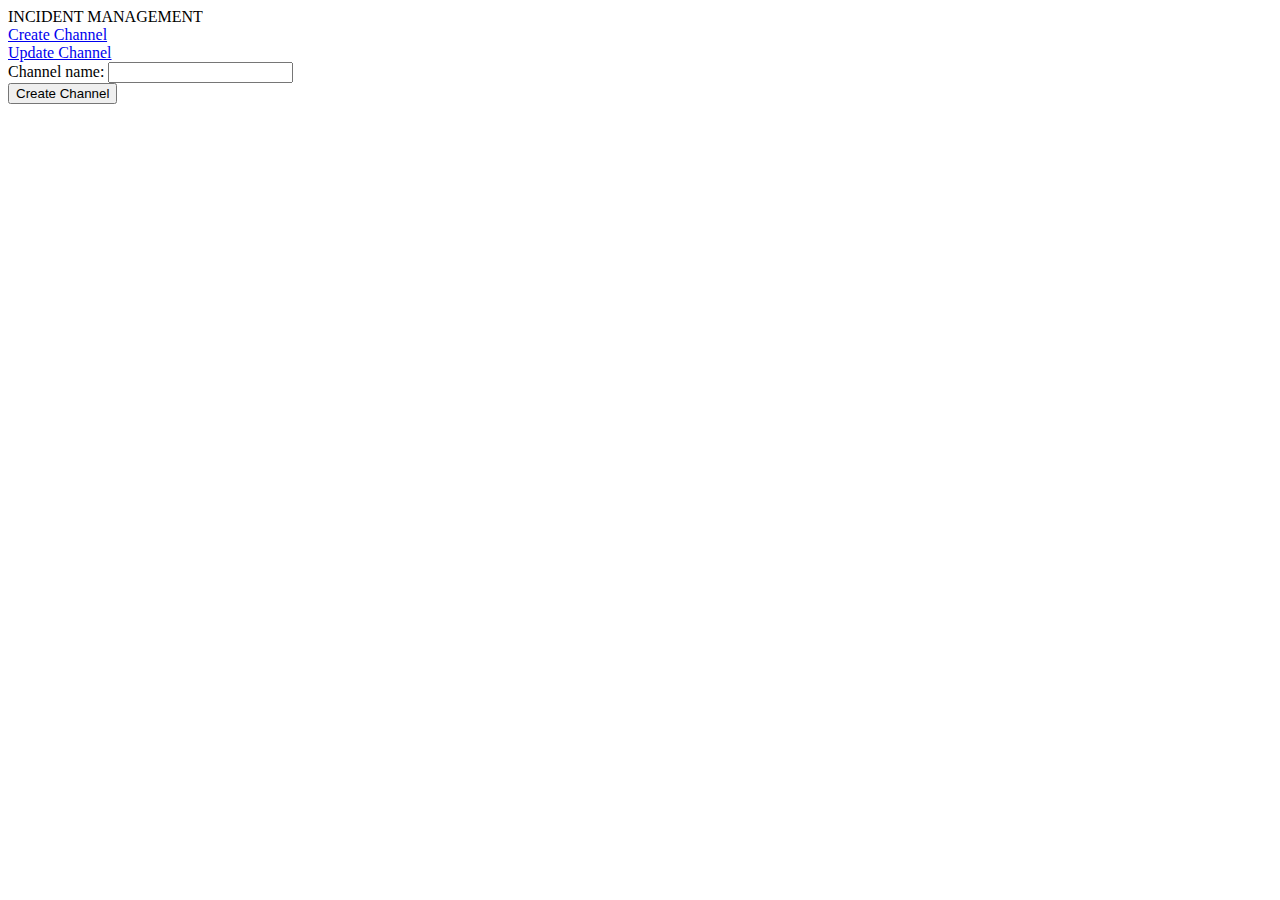
==== src/main/resources/templates/create.html @ 5afd43fd "Basic form is done" ====
<html>
<head>
  <link rel="stylesheet" href="style.css">
</head>
<body>
  <div class="container">
    <div class="header">
      <div class="title">INCIDENT MANAGEMENT</div>
      <div class="tab"><a href="create">Create Channel</a></div>
      <div class="tab"><a href="update">Update Channel</a></div>
    </div>
    <div class="main">
      <form class="formContainer">
        <div class="formRow">
          <label>Channel name:</label>
          <input type="text" value="">
        </div>
        <div class="formRow">
          <input type="button" value="Create Channel">
        </div>
    </div>
  </div>
</body>
</html>
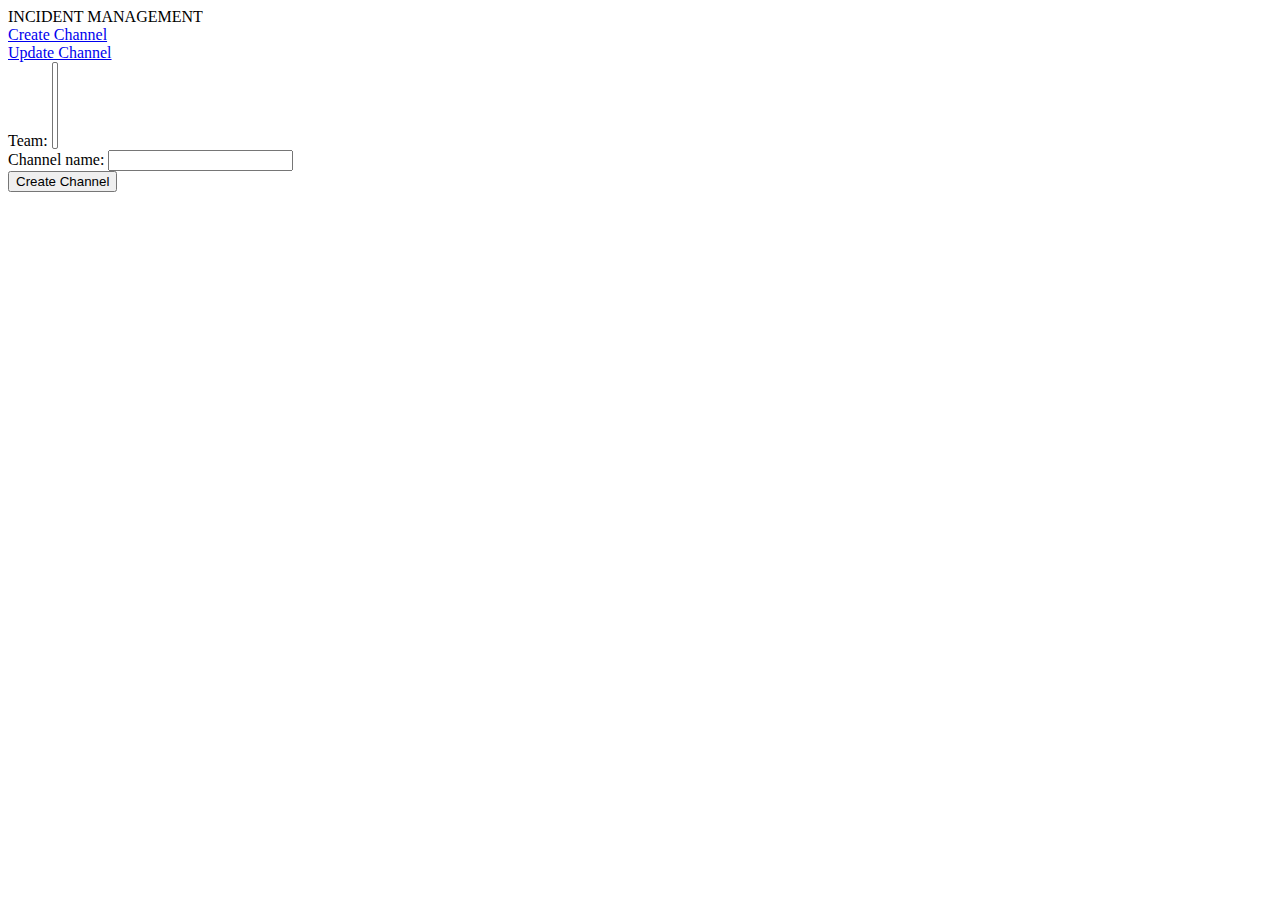
==== commit fe2d60ae: "Got access to JWT, but it doesn't work because of https://stackoverflow.com/questions/66861040/azure" ====
--- a/src/main/resources/templates/create.html
+++ b/src/main/resources/templates/create.html
@@ -3,22 +3,30 @@
   <link rel="stylesheet" href="style.css">
 </head>
 <body>
-  <div class="container">
-    <div class="header">
-      <div class="title">INCIDENT MANAGEMENT</div>
-      <div class="tab"><a href="create">Create Channel</a></div>
-      <div class="tab"><a href="update">Update Channel</a></div>
-    </div>
-    <div class="main">
-      <form class="formContainer">
-        <div class="formRow">
-          <label>Channel name:</label>
-          <input type="text" value="">
-        </div>
-        <div class="formRow">
-          <input type="button" value="Create Channel">
-        </div>
-    </div>
+<div class="container">
+  <div class="header">
+    <div class="title">INCIDENT MANAGEMENT</div>
+    <div class="tab"><a href="create">Create Channel</a></div>
+    <div class="tab"><a href="update">Update Channel</a></div>
   </div>
+  <div class="main">
+    <form class="formContainer" action="#" th:action="@{/create}" method="post">
+      <div class="formRow">
+        <label>Team:</label>
+        <select size="5" id="team">
+          <option th:each="team: ${teams}" th:value="${team.internalId}" th:text="${team.displayName}">
+          </option>
+        </select>
+      </div>
+      <div class="formRow">
+        <label>Channel name:</label>
+        <input type="text" value="" name="channel">
+      </div>
+      <div class="formRow">
+        <input type="submit" value="Create Channel">
+      </div>
+    </form>
+  </div>
+</div>
 </body>
 </html>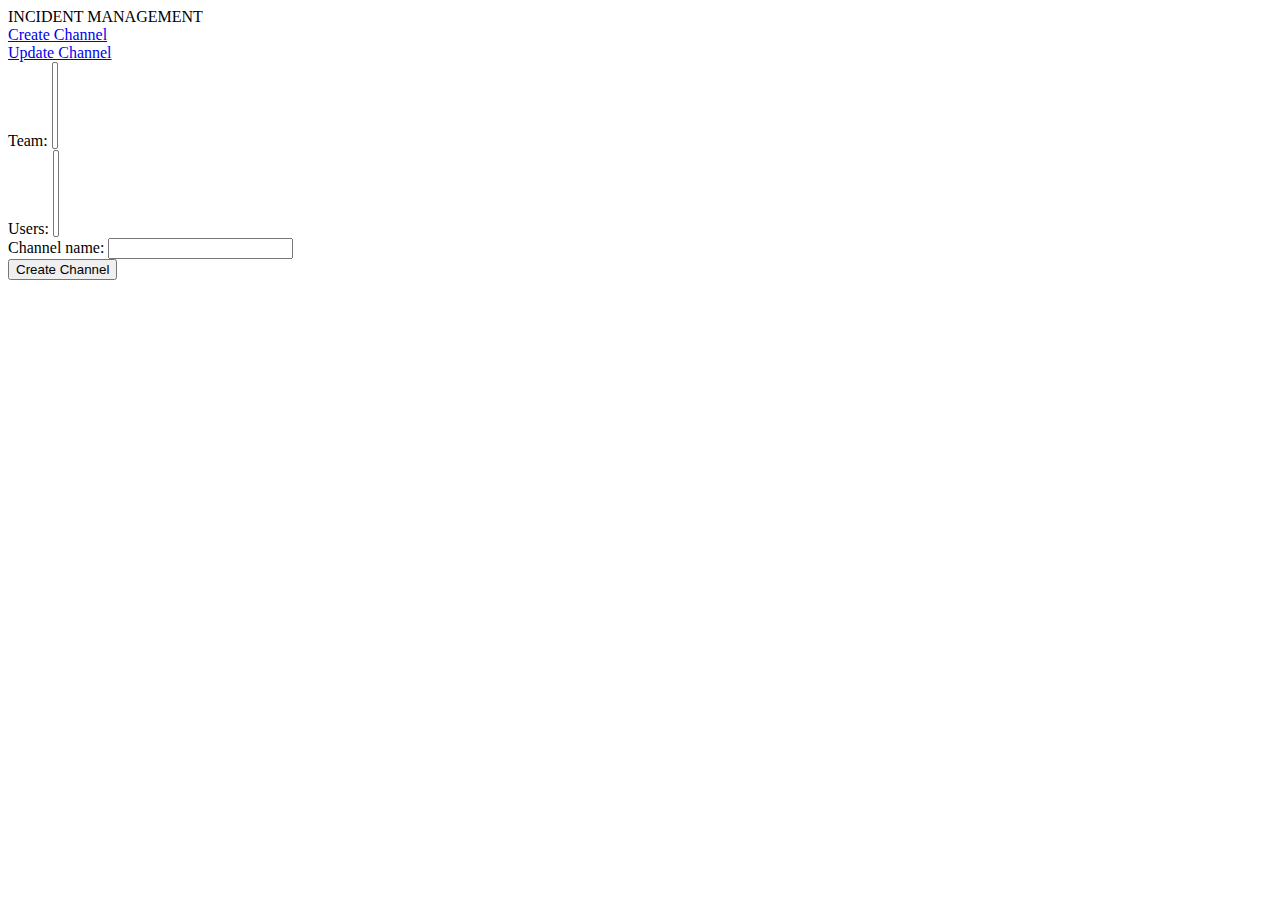
==== commit aff3ce24: "Allowed team and users to be selected" ====
--- a/src/main/resources/templates/create.html
+++ b/src/main/resources/templates/create.html
@@ -13,8 +13,15 @@
     <form class="formContainer" action="#" th:action="@{/create}" method="post">
       <div class="formRow">
         <label>Team:</label>
-        <select size="5" id="team">
-          <option th:each="team: ${teams}" th:value="${team.internalId}" th:text="${team.displayName}">
+        <select size="5" name="team">
+          <option th:each="team: ${teams}" th:value="${team.id}" th:text="${team.displayName}">
+          </option>
+        </select>
+      </div>
+      <div class="formRow">
+        <label>Users:</label>
+        <select size="5" name="user" multiple>
+          <option th:each="user: ${users}" th:value="${user.userPrincipalName}" th:text="${user.userPrincipalName}">
           </option>
         </select>
       </div>
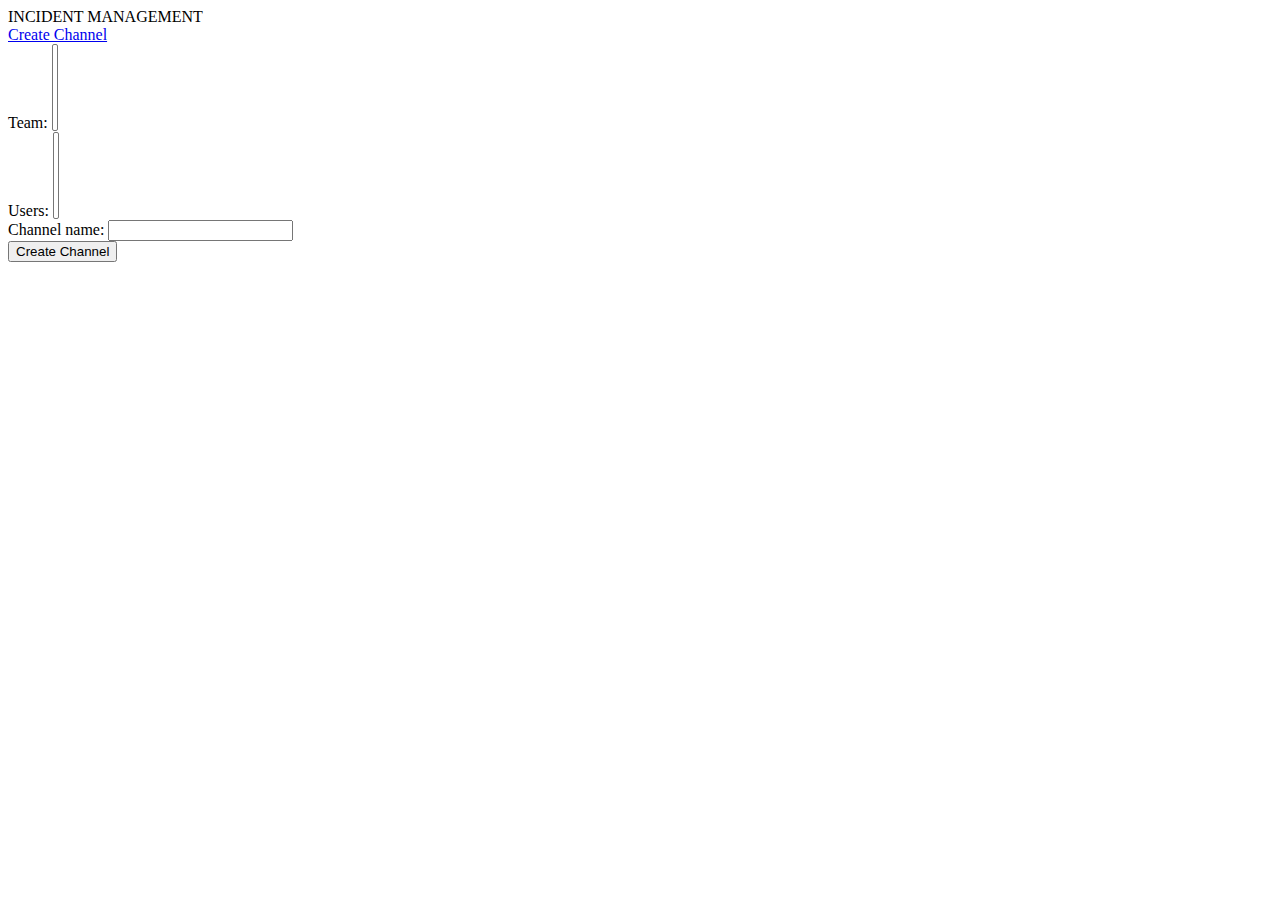
==== commit a36454da: "Can now create messages" ====
--- a/src/main/resources/templates/create.html
+++ b/src/main/resources/templates/create.html
@@ -6,8 +6,7 @@
 <div class="container">
   <div class="header">
     <div class="title">INCIDENT MANAGEMENT</div>
-    <div class="tab"><a href="create">Create Channel</a></div>
-    <div class="tab"><a href="update">Update Channel</a></div>
+    <div class="tab"><a href="/">Create Channel</a></div>
   </div>
   <div class="main">
     <form class="formContainer" action="#" th:action="@{/create}" method="post">
@@ -20,17 +19,18 @@
       </div>
       <div class="formRow">
         <label>Users:</label>
-        <select size="5" name="user" multiple>
-          <option th:each="user: ${users}" th:value="${user.userPrincipalName}" th:text="${user.userPrincipalName}">
+        <select size="5" name="users" multiple>
+          <option th:each="user: ${users}" th:value="${user.userPrincipalName}"
+                  th:text="${user.userPrincipalName}">
           </option>
         </select>
       </div>
       <div class="formRow">
         <label>Channel name:</label>
-        <input type="text" value="" name="channel">
+        <input type="text" value="" name="channelName">
       </div>
       <div class="formRow">
-        <input type="submit" value="Create Channel">
+        <input id="submit" type="submit" value="Create Channel">
       </div>
     </form>
   </div>
